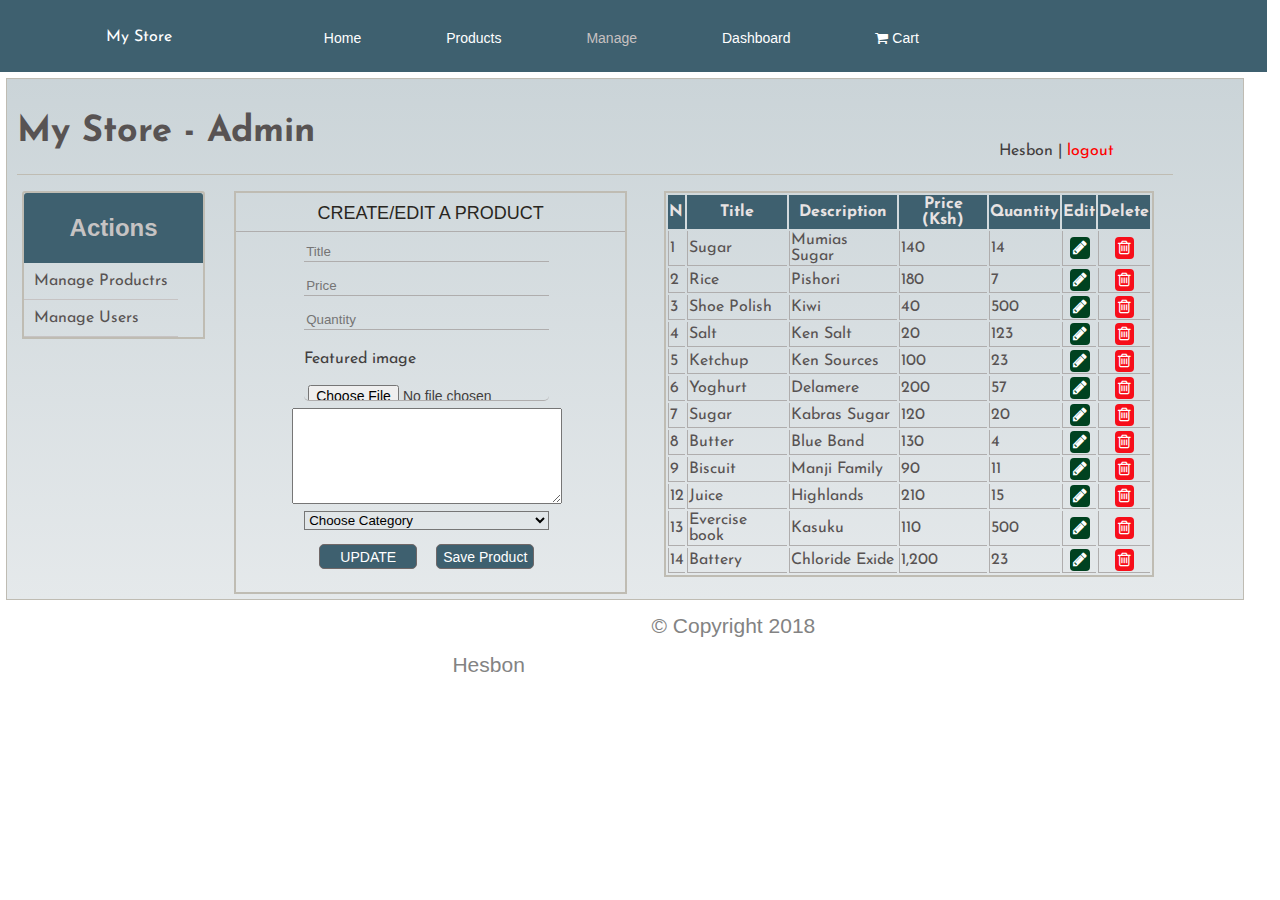
==== admin_products.html @ 4b36dd76 "Merge pull request #3 from Hesbon5600/ft-manage-products-UI-161122062" ====
<html>

<head>
    <meta charset="utf-8">
    <meta http-equiv="X-UA-Compatible" content="IE=edge">
    <title>My Store | Manage Products</title>
    <link rel="stylesheet" href="static/fonts/font-awesome.min.css">
    <link rel="stylesheet" type="text/css" href="static/style.css">
    <link rel="stylesheet" type="text/css" href="static/admin-style.css">
</head>

<body>
    <!--======================header============================ -->
    <header class="header">
        <div class="logo">
            <a href="index.html">My Store</a>
        </div>
        <nav class="nav-wrapper">
            <ul class="main-nav">
                <li><a href="index.html" title="home">Home</a></li>
                <li><a href="product.html" title="products">Products</a></li>
                <li class="current"><a href="manageproduct.html" title="products">Manage</a></li>
                <li><a href="dashboard.html" title="dashboard">Dashboard</a></li>
                <li><a href="#" title=""><i class="fa fa-shopping-cart"></i> Cart</a></li>
            </ul>
        </nav>
    </header> <!-- /header -->
    <div class="content max">
        <div class="admin-header">
            <div class="admin-logo">
                <a href="index.html">
                  <h1>My Store - Admin</h1>
              </a>
            </div>
            <div class="user-info">
                Hesbon |
                <a href="login.html" class="logout-btn">logout</a>
            </div>
        </div>
        <!-- Left menu -->
        <div class="menu">
            <div class="card">
                <div class="card-header">
                    <h2>Actions</h2>
                </div>
                <div class="card-content">
                    <a href="admin_products.html">Manage Productrs</a>
                    <a href="admin_users.html">Manage Users</a>
                </div>
            </div>
        </div>
        <!-- /Left menu -->
        <div class="action">
                <p>Create/Edit a Product</p>
                <form method="post" action="#" class="create-edit-product">
                    <div>
                        <input type="text" name="title" value="" placeholder="Title">
                    </div>
                    <div>
                        <input type="text" name="price" value="" placeholder="Price">
                    </div>
                    <div>
                        <input type="text" name="quantity" value="" placeholder="Quantity">
                    </div>
                    <div>
                        <label>Featured image</label>
						<input class="form-control" type="file" name="featured_image" >
								
                    </div>
                    <div>
                        <div>
                            <textarea name="body" id="body" cols="31" rows="6"></textarea>
                        </div>
                        <div>
                            <select name="topic_id">
                                <option value="" selected disabled>Choose Category</option>
                                <option value="">
                                    Food
                                </option>
                                <option value="">
                                    Furniture
                                </option>
                                <option value="">
                                    Electronics
                                </option>
                            </select>
                        </div>
                        <div>
                            <button type="submit" class="button button-primary" name="update_post">UPDATE</button>
                            <button type="submit" class="button button-primary" name="create_post">Save Product</button>
                        </div>
                </form>
            </div>
        
        
        
        </div>
        <!--display records from DB -->
        <div class="table-div">
            <table class="table">
                <thead>
                    <th>N</th>
                    <th>Title</th>
                    <th>Description</th>
                    <th>Price (Ksh)</th>
                    <th>Quantity</th>
                    <th>Edit</th>
                    <th>Delete</th>
                </thead>
                <tbody>
                    <tr>
                        <td>1</td>
                        <td>
                            Sugar
                        </td>
                        <td>Mumias Sugar</td>
                        <td>140</td>
                        <td>14</td>
                        <td class="btn">
                            <a class="fa fa-pencil edit"
                        href="#">
                      </a>
                        </td>
                        <td class="btn">
                            <a class="fa fa-trash-o delete"
                          href="#">
                      </a>
                        </td>
                    </tr>
                    <tr>
                        <td>2</td>
                        <td>
                            Rice
                        </td>
                        <td>Pishori</td>
                        <td>180</td>
                        <td>7</td>
                        <td class="btn">
                            <a class="fa fa-pencil edit"
                        href="#">
                      </a>
                        </td>
                        <td class="btn">
                            <a class="fa fa-trash-o delete"
                          href="#">
                      </a>
                        </td>
                    </tr>
                    <tr>
                        <td>3</td>
                        <td>
                            Shoe Polish
                        </td>
                        <td>Kiwi</td>
                        <td>40</td>
                        <td>500</td>
                        <td class="btn">
                            <a class="fa fa-pencil edit"
                        href="#">
                      </a>
                        </td>
                        <td class="btn">
                            <a class="fa fa-trash-o delete"
                          href="#">
                      </a>
                        </td>
                    </tr>
                    <tr>
                        <td>4</td>
                        <td>
                            Salt
                        </td>
                        <td>Ken Salt</td>
                        <td>20</td>
                        <td>123</td>
                        <td class="btn">
                            <a class="fa fa-pencil edit"
                        href="#">
                      </a>
                        </td>
                        <td class="btn">
                            <a class="fa fa-trash-o delete"
                          href="#">
                      </a>
                        </td>
                    </tr>
                    <tr>
                        <td>5</td>
                        <td>
                            Ketchup
                        </td>
                        <td>Ken Sources</td>
                        <td>100</td>
                        <td>23</td>
                        <td class="btn">
                            <a class="fa fa-pencil edit"
                        href="#">
                      </a>
                        </td>
                        <td class="btn">
                            <a class="fa fa-trash-o delete"
                          href="#">
                      </a>
                        </td>
                    </tr>
                    <tr>
                        <td>6</td>
                        <td>
                            Yoghurt
                        </td>
                        <td>Delamere</td>
                        <td>200</td>
                        <td>57</td>
                        <td class="btn">
                            <a class="fa fa-pencil edit"
                        href="#">
                      </a>
                        </td>
                        <td class="btn">
                            <a class="fa fa-trash-o delete"
                          href="#">
                      </a>
                        </td>
                    </tr>
                    <tr>
                        <td>7</td>
                        <td>
                            Sugar
                        </td>
                        <td>Kabras Sugar</td>
                        <td>120</td>
                        <td>20</td>
                        <td class="btn">
                            <a class="fa fa-pencil edit"
                        href="#">
                      </a>
                        </td>
                        <td class="btn">
                            <a class="fa fa-trash-o delete"
                          href="#">
                      </a>
                        </td>
                    </tr>
                    <tr>
                        <td>8</td>
                        <td>
                            Butter
                        </td>
                        <td>Blue Band</td>
                        <td>130</td>
                        <td>4</td>
                        <td class="btn">
                            <a class="fa fa-pencil edit"
                        href="#">
                      </a>
                        </td>
                        <td class="btn">
                            <a class="fa fa-trash-o delete"
                          href="#">
                      </a>
                        </td>
                    </tr>
                    <tr>
                        <td>9</td>
                        <td>
                            Biscuit
                        </td>
                        <td>Manji Family</td>
                        <td>90</td>
                        <td>11</td>
                        <td class="btn">
                            <a class="fa fa-pencil edit"
                        href="#">
                      </a>
                        </td>
                        <td class="btn">
                            <a class="fa fa-trash-o delete"
                          href="#">
                      </a>
                        </td>
                    </tr>
                    <tr>
                        <td>12</td>
                        <td>
                            Juice
                        </td>
                        <td>Highlands</td>
                        <td>210</td>
                        <td>15</td>
                        <td class="btn">
                            <a class="fa fa-pencil edit"
                        href="#">
                      </a>
                        </td>
                        <td class="btn">
                            <a class="fa fa-trash-o delete"
                          href="#">
                      </a>
                        </td>
                    </tr>
                    <tr>
                        <td>13</td>
                        <td>
                            Evercise book
                        </td>
                        <td>Kasuku</td>
                        <td>110</td>
                        <td>500</td>
                        <td class="btn">
                            <a class="fa fa-pencil edit"
                        href="#">
                      </a>
                        </td>
                        <td class="btn">
                            <a class="fa fa-trash-o delete"
                          href="#">
                      </a>
                        </td>
                    </tr>
                    <tr>
                        <td>14</td>
                        <td>
                            Battery
                        </td>
                        <td>Chloride Exide</td>
                        <td>1,200</td>
                        <td>23</td>
                        <td class="btn">
                            <a class="fa fa-pencil edit"
                        href="#">
                      </a>
                        </td>
                        <td class="btn">
                            <a class="fa fa-trash-o delete"
                          href="#">
                      </a>
                        </td>
                    </tr>
    
                </tbody>
            </table>
        </div>
    </div>
    <!-- Footer -->
	<div class="footer">
		<p>&copy; Copyright 2018 Hesbon</p>
	</div>
	<!-- /Footer -->
</body>
</html>
---- static/style.css ----
@import url('https://fonts.googleapis.com/css?family=Indie+Flower|Josefin+Sans|Mali');
/* ------------------------------------------------------------------- 
 * General Styles
 * ------------------------------------------------------------------- */

html {
  font-size: 10px;
}

@media only screen and (max-width: 1024px) {
  html {
    font-size: 9.375px;
  }
}

@media only screen and (max-width: 768px) {
  html {
    font-size: 10px;
  }
}

@media only screen and (max-width: 400px) {
  html {
    font-size: 9.375px;
  }
}

html,
body {
  height: 100%;
}

body {
  /*background: #141515;*/
  font-family: 'Josefin Sans', sans-serif;
  font-size: 1.6rem;
  line-height: 1.875;
  color: #423e3e;
  margin: 0;
  padding: 0;
  background:url('/images/beige-paper.png');
  /* background-size: 100%; */
  background-attachment: fixed;
}

h1, h2, h3, h4, h5, h6,{
  font-family: 'Indie Flower', cursive;
  color: #151515;
  font-style: normal;
  text-rendering: optimizeLegibility;
  margin-bottom: 2.4rem;
}

h3, h4 {
  margin-bottom: 1.5rem;
}
h5, h6,{
  margin-bottom: 1.2rem;
}
h1,{
  font-size: 3.1rem;
  line-height: 1.35;
  letter-spacing: -.1rem;
}

@media only screen and (max-width: 600px) {
  h1{
    font-size: 2.6rem;
    letter-spacing: -.07rem;
  }
}

h2{
  font-size: 2.4rem;
  line-height: 1.25;
}
h3 {
  font-size: 2rem;
  line-height: 1.5;
}
h4  {
  font-size: 1.7rem;
  line-height: 1.76;
}
h5{
  font-size: 1.4rem;
  line-height: 1.7;
  letter-spacing: .2rem;
}
h6 {
  font-size: 1.3rem;
  line-height: 1.85;
  letter-spacing: .2rem;
}


p {
  font-family: "muli-light", sans-serif;
  font-size: 2.1rem;
  line-height: 1.857;
  color: #838383;
  margin-bottom: 3.6rem;
}

@media only screen and (max-width: 768px) {
  p{
    font-size: 2rem;
  }
}

/* ------------------------------------------------------------------- 
 * Lists - (_document-setup.scss)  
 * ------------------------------------------------------------------- */

ol {
  list-style: decimal;
}

ul {
  list-style: disc;
}

li {
  display: list-item;
}

ol,
ul {
  margin-left: 1.7rem;
}

ul li {
  padding-left: .4rem;
}

ul ul,
ul ol,
ol ol,
ol ul {
  margin: .6rem 0 .6rem 1.7rem;
}



/* ------------------------------------------------------------------- 
 * links
 * ------------------------------------------------------------------- */

a,
a:visited {
  color: #585353;
  text-decoration: none;
  -webkit-transition: all 0.3s ease-in-out;
  transition: all 0.3s ease-in-out;
}

a:hover,
a:focus {
  color: #3E606F;
}

/* ===================================================================
 *  Buttons 
 *
 * ------------------------------------------------------------------- */

.button,
button,
input[type="submit"],
input[type="reset"],
input[type="file"],
input[type="button"] {
  display: inline-block;
  font-family: "montserrat-regular", sans-serif;
  font-size: 14px;
  height: 5%;
  width: 15%;
  padding: 4px;
  margin: 0px;
  text-decoration: none;
  cursor: pointer;
  text-align: center;
  white-space: nowrap;
  border-radius: .5rem;
  -webkit-transition: all 0.3s ease-in-out;
  transition: all 0.3s ease-in-out;
  background-color: #3E606F;
  border: .1px solid #afadad;
}

.button:hover,
button:hover,
input[type="submit"]:hover,
input[type="reset"]:hover,
input[type="button"]:hover,
.button:focus,
button:focus,
input[type="submit"]:focus,
input[type="reset"]:focus,
input[type="button"]:focus {
  background-color: #ffff;
  border-color: #b8b8b8;
  color: #3E606F;
  outline: 0;
}

.button.button-primary,
.button.button-primary a,
button.button-primary,
input[type="submit"].button-primary,
input[type="reset"].button-primary,
input[type="button"].button-primary {
  background-color: #3E606F;
  border-color: #706868;
  color: #FFFFFF;
}


.button.button-secondary,
button.button-secondary a,
input[type="submit"].button-secondary,
input[type="reset"].button-secondary,
input[type="button"].button-secondary {
  background-color: #ffffff;
  color: #3E606F;
  margin: 2%;
  text-decoration: none;
  padding: 10px 25px;
  border: none;
  width: 24%;
  border: 1px solid #3f3d3d;
}
.button.button-secondary:hover,
.button.button-secondary a:hover,
button.button-secondary:hover,
input[type="submit"].button-secondary:hover,
input[type="reset"].button-secondary:hover,
input[type="button"].button-secondary:hover {
  background-color: #3E606F;
  color: #ffffff;

}
.button.button-primary:hover,
.button.button-primary a,
button.button-primary:hover,
input[type="submit"].button-primary:hover,
input[type="reset"].button-primary:hover,
input[type="button"].button-primary:hover,
.button.button-primary:focus,
button.button-primary:focus,
input[type="submit"].button-primary:focus,
input[type="reset"].button-primary:focus,
input[type="button"].button-primary:focus {
  background: #585353;
  border-color: #585353;
}

/* ===================================================================
 *  header styles 
 *
 * ------------------------------------------------------------------- */

.header {
  width: 99%;
  height: 72px;
  background-color: #3E606F;
  transform: translateX(0%);
  z-index: 501;
  margin: 0;
  

  
}

/* ------------------------------------------------------------------- 
 * logo
 * ------------------------------------------------------------------- */

.logo {
  position: absolute;
  top: 30%;
  left: 8%;
  transform: translateX(5%);
  -webkit-transition: all 1s ease-in-out;
  transition: all 1s ease-in-out;
  z-index: 501;
}

.logo a {
  color: #ffffff;
  display: block;
  margin: 0;
  padding: 0;
  outline: 0;
  border: none;
  width: 97px;
  height: 22px;
  text-shadow: none;
  -webkit-transition: all 0.5s ease-in-out;
  transition: all 0.5s ease-in-out;
  text-decoration: none
}

/* ------------------------------------------------------------------- 
 * navigation
 * ------------------------------------------------------------------- */

.nav-wrapper {
  font-family: "montserrat-medium", sans-serif;
  font-size: 14px;
  position: absolute;
  top: 0;
  right: 0%;
  width: 80%;
}
.nav-wrapper .main-nav {
  display: inline-block;
  list-style: none;
  height: 72px;
  margin: 2px;
   margin-right: 5%;
    margin-left: 3%;
    width:80%;

}
.nav-wrapper .main-nav li {
  display: inline-block;
  padding-left: 0;
  margin-right: 10%;

}
.nav-wrapper .main-nav li a {
  display: block;
  line-height: 72px;
  text-decoration: none;
  color: #ffffff;
}
.nav-wrapper .main-nav li a:hover,
.nav-wrapper .main-nav li a:focus {
  color: #c7c1c1;
}
.nav-wrapper .main-nav li.current a {
  color: #c7c1c1;
}

@media only screen and (max-width: 900px) {
  .header{
    height: 140px;
  }
  .nav-wrapper {
    right: 1%;
    width: 80%;
  }
  .nav-wrapper .main-nav{
    margin-right: 4%;
    margin-left: 2%;
    width:80%;
  }
  .nav-wrapper .main-nav li{
    margin-right: 8%; 
  }
}

/*=========================================== 
 * Main Content Styles
 *===========================================*/
.content{
    padding: 3%;
    width: 95%;
    height: 500px;
    margin: .5%;
    border: 1px solid #BFBCB3;
    padding: 10px;
    background:linear-gradient(to bottom, rgba(82, 113, 126, .3), #e5e9eb);
    
    
}

.content div{
    display:inline-block;
    overflow: hidden;
    
}
.content .main-content{
    width: 80%;
    min-height: 300px;
    margin-bottom: 20px;
    padding: 1%;
    border-right: 1px solid #afadad;
    overflow: hidden;
}
.main-content.welcome{
  width: 60%;
  margin-right: 0;
}

/*=========================================== 
 * Sidebar Styles
 *===========================================*/
 .sidebar{
    position: absolute;
    width: 30%;
    margin:20px 40px 20px 20px;
    text-align: center;
    overflow: hidden;
 }
.sidebar.categories{
  width: 20%;
}
 .sidebar .widget{
    width: 90%;
    margin-bottom: 10px;
    overflow: hidden;
    border: 1px solid #afadad;
}
.sidebar .widget .widget-title {
    color: #292621;
    font-size: 18px;
}
.sidebar .widget a{
    color: #585353;
}
.sidebar .widget a:hover{
    color: #AB8E40;
}
.sidebar.signup-login{
  margin: 0;
  overflow: hidden;
}

.sidebar.signup-login h3{
    color: #292621;
    font-size: 18px;
}
.sidebar.signup-login form{
  width: 70%;
  margin: 2% 15%;
}
.sidebar.signup-login form div, .create-product-div form div{
    display:block;
    margin:25% 0;
    overflow: hidden;
    
}


.sidebar.categories .search input, .sidebar.signup-login form div input{
  margin: 0;
    width:100%;
    float: left;
    border:  none;
    border-bottom:  1px solid #afadad;
    height: 1%;
    background-color: inherit;
}
.sidebar.signup-login form div input:focus{
  outline:none;
}
.sidebar.signup-login form div button{
    text-transform: none;
    width: 35%;
}
.sidebar.categories{
    float:  left;
    margin:0;
    padding:0;
    width: 20%;
}
.sidebar.categories.top{
  width: 90%;
  margin: .5% 1.5%;
  position: relative;
  display: none;
}
.sidebar.categories div{
  display:  block;
}
.sidebar.categories .search{
  border-radius: 5px; 
  border: 1px solid #afadad;
}
.sidebar.categories h3{
  border-bottom: 1px solid #afadad;
  width: 80%;
  margin: 4% 8%
}
.sidebar.categories .search form{
  width: 80%;
  margin: 4% 7%;
}
.sidebar.categories .search input{
    width: 65%;
    float: left;
    padding: 1.9% 1.6% 1.9% 1.5%;
    background-color: #f3f0f0;
    margin: 0;
    border:  1px solid #afadad;
    border-radius: 5px;
    border-top-right-radius: 0;
    border-bottom-right-radius: 0;
    border-right: none;
    
}
.sidebar.categories .search button{
  width: 35%;
  margin: 0;
  border: none;
}
.sidebar.categories .product-categories{
    border:  1px solid #afadad;
    border-radius: 5px;
    margin: 6% 0;
    padding:.5% 0;
  
}
.sidebar.categories .product-categories ul{
  margin-left: 0;
  width: 70%;
}
.sidebar.categories .product-categories ul li{
  list-style: none;
  text-align: left;
  margin: 7% 0;
  border-bottom: 1px solid #afadad;
}
.sidebar.categories .product-categories ul li:hover{
    padding-left: 7%;
    background: #F9F9F9;
    transition: 0.1s;
    color:#AB8E40;
    cursor: pointer;
}

/* Footer */
.footer{
  height: 50px;
  width: 95%;
  margin: 0% 4%;
}
.footer p{
  margin: 0 33%;
}


@media only screen and (max-width: 572px) {
  
  .content{
    width: 90%;
    border: none;
    min-height: 600px;  
  }
  .content div{
    display:block;
  }
  .content .main-content{
    width: 85%;
    margin: 10px 10px;
    border: none;
    border-bottom: 1px solid #afadad;
  }
  .content .main-content .section-title{
    text-align: left;
  }
  .main-content.products{
    width: 95%;
  }
  .main-content.products .single-product{
    width: 30%;
    height: 20%;
  }
  .main-content.products .single-product div img{
    height:35%;
  }
  .main-content.products .single-product .product-footer span{
    margin: 3% 1% .5% 1%;
  }
  .sidebar{
    width: 95%;
  }
  .sidebar.categories{
    width: 30%;

  }
  .sidebar.categories.side{
    display: none;
  }
  .sidebar.categories.top{
    display: block;
    width: 93%;
  }
  .sidebar.categories.top div{
    margin: 0;
  }
  .sidebar.categories.top div h3{
    display: none;
  }
  .sidebar.categories.top div ul{
    padding: 0;
    width: 95%;
  }
  .sidebar.categories.top div ul li{
    display: inline-block;
    margin: 0% 3%;
    margin: 0;
    padding-right: 3px;
    border-right: 1px solid #afadad;
  }
  .sidebar.categories.top div ul li:hover{
    padding:0 1%;
    border-radius: 2px;
  }
  .sidebar.categories.top .search form  input{
    height: 5%;
  }
  .footer{
    height: 50px;
  }
  .footer p{
    font-size: 11px;
  }
}

@media only screen and (max-width: 768px) {

  .content.max{
    height: 1325px;
  }
  .content.home{
    height: 650px;
    margin-bottom: 2%;
  }
}

@media only screen and (max-width: 931px) {
  .content.home{
    margin-bottom: 2%;
  }
}
---- static/admin-style.css ----
/* * * * * * * * * *
* ADMIN-HEADER
* * * * * * * * * */

.admin-header {
    width: 95%;
    margin-bottom: 2px;
    border-bottom: 1px solid #BFBCB3;
}

.admin-header .admin-logo {
    width: 40%;
    float: left;
    margin-top: 0;
    margin-bottom: 0px;
    font-size: 18px;
    line-height: 1;
    font-weight: 300;
    color: #3E606F;
}

.admin-header .user-info {
    width: 15%;
    float: right;
    margin-top: 4%;
}

.admin-header .logout-btn {
    color: #FF0000;
    text-decoration: none;
}
.admin-header .logout-btn:hover {
    color: #6E0606;
}
.admin-header:after {
    content: "";
    display: block;
    clear: both;
}


.content .menu {
    width: 15%;
    float: left;
    margin: 0 5px;
}

/* * * * * * * * * *
* DASHBOARD
* * * * * * * * * */

.dashboard {
    width: 95%;
    margin: 5px auto 50px;
    border: 1px solid #BFBCB3;
    padding: 10px 0px 50px;

}

.dashboard:after {
    content: "";
    display: block;
    clear: both;
}

.dashboard h1 {
    text-align: center;
    margin: 25px;
    font-size: 40px;
    font-weight: 600;
}
.dashboard .stats{
    margin-top: 0;
    width: 100%;
}
.dashboard .stats a {
    display: inline-block;
    padding: 2%;
    margin:auto 1.7%;
    width: 20%;
    text-align: center;
    border-radius: 3px;
    border: 1px solid #8f877a;
    color: #E1E1E1;
    background-color: #3E606F;

}


.dashboard .stats a:hover {
    cursor: pointer;
    background-color:#E1E1E1;
    color:  #3E606F;
}

.dashboard .buttons {
    margin-left: 15px;
    width: 50%;
}

.dashboard .buttons button {
    display: inline-block;
}




/* Menu card */
.card {
    background-color: inherit;
    border: 2px solid #BFBCB3;
    border-radius: 3px 3px 0px 0px;
    margin-top: 8%;
}

.menu .card .card-header {
    width: 100%;
    margin: 0;
    text-align: center;
    border-radius: 3px 3px 0px 0px;
    background: #3E606F;
    color:#C6C3C3;
    font-family: "Roboto", Arial, sans-serif;
    font-weight: 400;
}
.menu .card .card-content a {
    display: block;
    box-sizing: border-box;
    padding: 2% 10px;
    border-bottom: 1px solid #C6C3C3;
    color: #585353;
}

.menu .card .card-content a:hover {
    padding-left: 20px;
    background: #F9F9F9;
    transition: 0.1s;
    color:#AB8E40;
}

/* Actions div (at the middle) */

.content .action {
    width: 32%;
    float: left;
    text-align: center;
    border: 2px solid #BFBCB3;
    margin: 1.2% 2%;
    
}

.content .create-product-div{
    width:30%;
}
.action p{
    text-transform: uppercase;
    color: #292621;
    font-size: 18px;
    margin: 1% 0%;
    border-bottom:  1px solid #afadad;
}
.action form {
    width: 90%;
    margin-left: 4%;

}
.action form div{
    display:block;
    overflow: hidden;
    margin: 0;

}

.action form div label{
    float: left;
    margin: 2% 5% 0 15%;
}
.action form div input{
    width: 70%;
    float: left;
    margin: 2% 5% 8% 15%;
    border:  none;
    border-bottom:  1px solid #afadad;
    height: 4%;
    background-color: inherit;
}

.action .create-edit-product div input {
    margin: 2% 5% 2% 15%;
}
.action form div select{
    width: 70%;
    float: left;
    margin: 2% 5% 2% 15%;
    background-color: inherit;
}
.action form div input:focus,
.action form div select:focus{
    outline: none;
}
.action form div button{
    display: inline-block;
    text-transform: none;
    margin: 2% 2%;
    width: 28%;
}
.action .page-title {
    margin: 25px;
}
.action.sort{
    width: 20%;
    border-radius: 5px;
    height: 5%;

}
.action.sort .title{
    margin: 2%;
    padding: 0;
    float: left;
    height: 100%;
    width: 30%;

}
.action.sort .title h6{
    margin: 0;
    text-align: left;
}
.action.sort form select{
    width: 85%;
    float: left;
    margin: 2% 1% 2% 15%;
    background-color: inherit;
}
/* Table div (Displaying records from DB) */

.content .table-div {
    float: left;
    width: 40%;
    border: 2px solid #BFBCB3;
    margin: 1.2% 1%;
}

.table-div table {
    width: 100%;
}
.table-div table thead{
 background: #3E606F;
}
.table-div table thead th{
color: #E8E3E3;
}

.table-div table tbody td{
    color: #585353;
    border-left:1px solid #afadad;
    border-bottom   :1px solid #afadad;
    max-width: 20%;
}
.table-div table tbody .btn{
    text-align: center;
}
.table-div a.fa {
    color: #ffffff;
    padding: 3px;
}

.table-div .edit {
    background: #004220;
    border-radius: 4px;
}

.table-div .delete {
    background: #F70E1A;
    border-radius: 4px;
}
.table-div.admin{
    width: 90%;
}
.table-div.admin .total{
    text-align: center;
}
@media only screen and (max-width: 772px) {
    .content.dashboard-content{
        min-height: 200px;
    }
    .admin-header .admin-logo,
    .admin-header .user-info {
        margin-top: 5%;
        margin-top: 10%;
    }
    .dashboard h1{
        font-size: 30px
    }
    .dashboard .stats a{
        width: 22%;
        height: 30%;
    }
    .dashboard .buttons{
        width: 80%;
    }
    .action form div button{
        margin: 2% 2%;
        width: 28%;
        height: 2%
    }
    .content .menu, .content .action , .action .form div, .content .table-div, .content .create-product-div{
        width: 95%;
        margin: 1%
    }
    

}
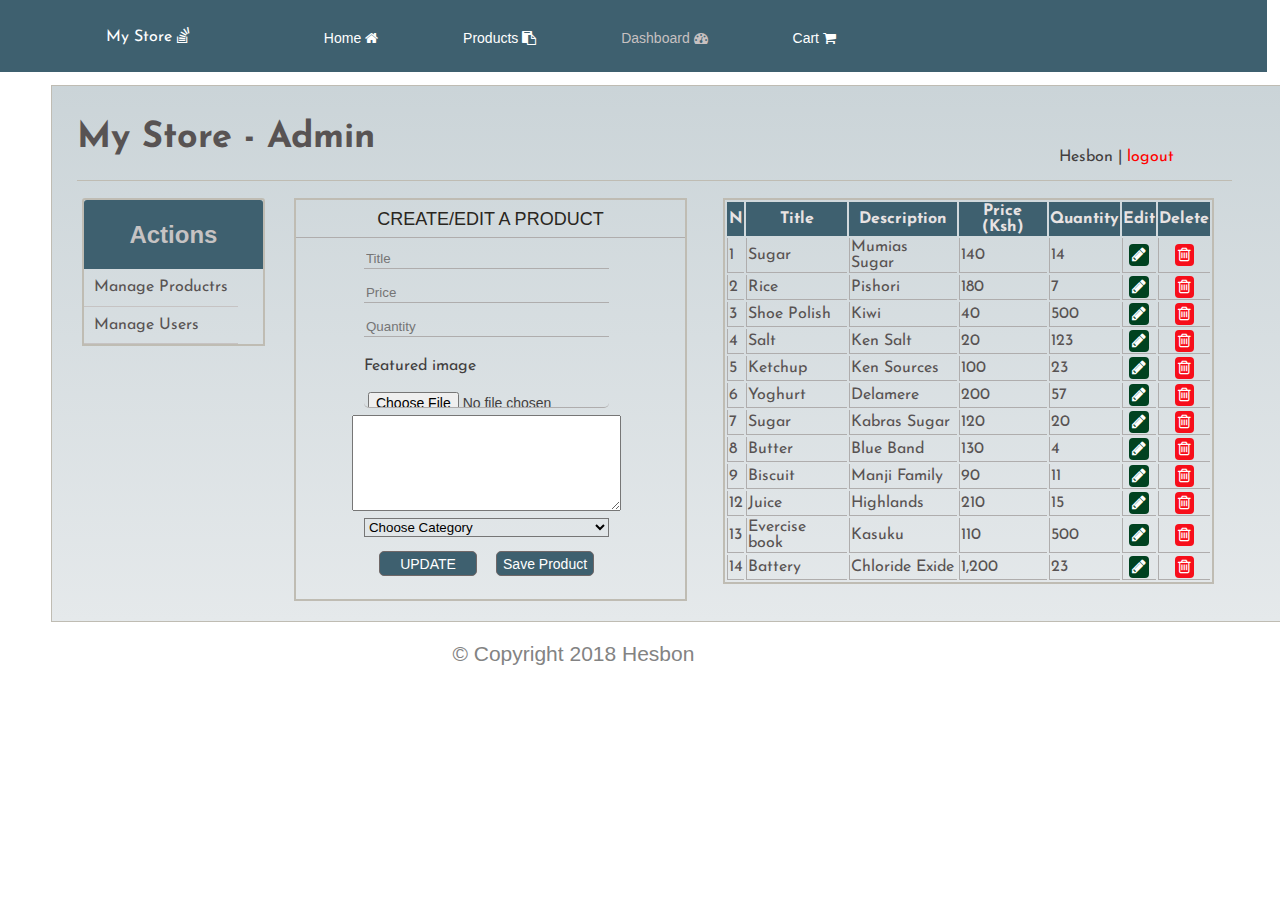
==== commit a59845f9: "Merge pull request #7 from Hesbon5600/ft-products-UI-161142765" ====
--- a/admin_products.html
+++ b/admin_products.html
@@ -4,7 +4,7 @@
     <meta charset="utf-8">
     <meta http-equiv="X-UA-Compatible" content="IE=edge">
     <title>My Store | Manage Products</title>
-    <link rel="stylesheet" href="static/fonts/font-awesome.min.css">
+    <link rel="stylesheet" type="text/css" href="static/fonts/font-awesome.min.css">
     <link rel="stylesheet" type="text/css" href="static/style.css">
     <link rel="stylesheet" type="text/css" href="static/admin-style.css">
 </head>
@@ -13,28 +13,27 @@
     <!--======================header============================ -->
     <header class="header">
         <div class="logo">
-            <a href="index.html">My Store</a>
+            <a href="dashboard.html">My Store <i class="fa fa-stack-overflow"></i></a>
         </div>
         <nav class="nav-wrapper">
             <ul class="main-nav">
-                <li><a href="index.html" title="home">Home</a></li>
-                <li><a href="product.html" title="products">Products</a></li>
-                <li class="current"><a href="manageproduct.html" title="products">Manage</a></li>
-                <li><a href="dashboard.html" title="dashboard">Dashboard</a></li>
-                <li><a href="#" title=""><i class="fa fa-shopping-cart"></i> Cart</a></li>
+                <li><a href="dashboard.html" title="home">Home <i class="fa fa-home"></i></a></li>
+                <li><a href="products.html" title="products">Products <i class="fa fa-clipboard"></i></a></li>
+                <li class="current"><a href="dashboard.html" title="dashboard">Dashboard <i class="fa fa-dashboard"></i></a></li>
+                <li><a href="#" title="">Cart <i class="fa fa-shopping-cart"></i></a></li>
             </ul>
         </nav>
     </header> <!-- /header -->
     <div class="content max">
         <div class="admin-header">
             <div class="admin-logo">
-                <a href="index.html">
+                <a href="dashboard.html">
                   <h1>My Store - Admin</h1>
               </a>
             </div>
             <div class="user-info">
                 Hesbon |
-                <a href="login.html" class="logout-btn">logout</a>
+                <a href="index.html" class="logout-btn">logout</a>
             </div>
         </div>
         <!-- Left menu -->
@@ -52,7 +51,7 @@
         <!-- /Left menu -->
         <div class="action">
                 <p>Create/Edit a Product</p>
-                <form method="post" action="#" class="create-edit-product">
+                <form class="create-edit-product">
                     <div>
                         <input type="text" name="title" value="" placeholder="Title">
                     </div>
--- a/static/style.css
+++ b/static/style.css
@@ -357,7 +357,7 @@
     width:80%;
   }
   .nav-wrapper .main-nav li{
-    margin-right: 8%; 
+    margin-right: 10%; 
   }
 }
 
@@ -365,17 +365,16 @@
  * Main Content Styles
  *===========================================*/
 .content{
-    padding: 3%;
+    padding: 3% 4%;
     width: 95%;
     height: 500px;
-    margin: .5%;
+    margin: 1% 4%;
     border: 1px solid #BFBCB3;
-    padding: 10px;
+    padding: 10px 0px 25px 25px;
     background:linear-gradient(to bottom, rgba(82, 113, 126, .3), #e5e9eb);
     
     
 }
-
 .content div{
     display:inline-block;
     overflow: hidden;
@@ -393,7 +392,145 @@
   width: 60%;
   margin-right: 0;
 }
-
+.main-content.products{
+  width: 70%;
+  padding: 0 !important; 
+}
+
+.main-content.products .single-product{
+  width: 20%;
+  height: 34%;
+  margin: 1%;
+  padding:0;
+  border-radius: 2px;
+  border: 1px solid #afadad;
+  display: inline-block;
+}
+.main-content.products .single-product div{
+  display: block;
+  padding-bottom: 1%;
+  color: #544531;
+}
+.main-content.products .single-product div img{
+  height: 49%;
+  width: 99%;
+  padding-left: .5%;
+}
+.content .main-content .section-title {
+    font-size: 24px;
+    font-family: 'Mali', cursive;
+    text-transform: uppercase;
+    text-align: center;
+    overflow: hidden;
+}
+.main-content.products .single-product div p{
+  font-size: 14px;
+  height: 30%;
+  margin-top: 2%;
+  margin-bottom: 0;
+  text-align: center;
+  color: #1a1811;
+}
+.main-content.products .single-product .product-footer{
+  background-color: #8f877a;
+  border-top: 1px solid #afadad;
+  font-size: 12px;
+  margin: 3% 4% 0 4px;
+}
+.main-content.products .single-product .product-footer span{
+  color: #FFFFFF;
+  margin: 2%;
+  padding: 6% 6%;
+  text-decoration: none;
+  width: 100%;
+  border: none;
+  
+}
+.main-content.products .single-product .product-footer .first{
+  border-right: 1px solid #3f3d3d;
+
+}
+.main-content.products .single-product .product-footer .last a{
+
+ color: rgb(226, 208, 151);
+}
+.main-content.products .single-product .product-footer .last a:hover{
+  color: rgb(125, 247, 155);
+}
+
+/*=========================================== 
+ * Modal Styles
+ *===========================================*/
+
+ #product-modal{
+  display: none;
+    position: fixed;
+    z-index: 1;
+    left: 0;
+    top: 0;
+    width: 100%; 
+    height: 100%; 
+    overflow: auto; 
+    background-color: rgb(0,0,0);
+    background-color: rgba(0,0,0,0.4);
+}
+.single-product#modal-product{
+  background-color: #3E606F;
+    margin: 15% auto; 
+    padding: 0 1% 2% 1%;
+    border: 1px solid #888;
+    width:20%;
+    height: 45%; 
+    position: fixed;
+    left: 34%;
+    border-radius: 5px;
+  }
+  .single-product#modal-product #M-top{
+    height:15%;
+    width: 99%;
+    padding: 1%;
+    margin: 0 0 2%;
+  }
+  .single-product#modal-product #M-top h6{
+    color: white;
+    padding: 0;
+    margin: 0;
+  }
+  .single-product#modal-product img{
+    width : 95%;
+    margin:0;
+    border-radius: 5px;
+    height: 40%;
+  }
+  .single-product#modal-product  p{
+    background-color: #5d92a8;
+    border-radius: 2px;
+    width: 93%;
+    text-align: left;
+    padding-left: 3%;
+
+  }
+  .single-product#modal-product #footer{
+    width: 95%;
+    margin: 0;
+    
+  }
+/* The Close Button */
+.close {
+    color: red;
+    font-size: 28px;
+    font-weight: bold;
+    width: 2%;
+    padding: 0 0 0 15%;
+    margin-left: 10%;
+}
+
+.close:hover,
+.close:focus {
+    color: black;
+    text-decoration: none;
+    cursor: pointer;
+}
 /*=========================================== 
  * Sidebar Styles
  *===========================================*/
@@ -541,12 +678,37 @@
   margin: 0 33%;
 }
 
+@media only screen and (max-width: 768px) {
+
+  .content.max{
+    height: 1325px;
+  }
+  .content.users{
+    height: 1100px;
+  }
+  .content.home{
+    height: 720px;
+    margin-left: 5%;
+    overflow: hidden;
+    padding: 0 0 0 1%;
+    width: 85%;
+  }
+  /* .content.home .main-content.welcome{
+    display: none
+  } */
+}
+
+@media only screen and (max-width: 931px) {
+  .content.home{
+    margin-bottom: 2%;
+  }
+}
 
 @media only screen and (max-width: 572px) {
-  
   .content{
-    width: 90%;
+    width: 98%;
     border: none;
+    margin: 0;
     min-height: 600px;  
   }
   .content div{
@@ -616,23 +778,7 @@
     height: 50px;
   }
   .footer p{
-    font-size: 11px;
-  }
-}
-
-@media only screen and (max-width: 768px) {
-
-  .content.max{
-    height: 1325px;
-  }
-  .content.home{
-    height: 650px;
-    margin-bottom: 2%;
-  }
-}
-
-@media only screen and (max-width: 931px) {
-  .content.home{
-    margin-bottom: 2%;
-  }
-}+    font-size: 14px;
+  }
+}
+
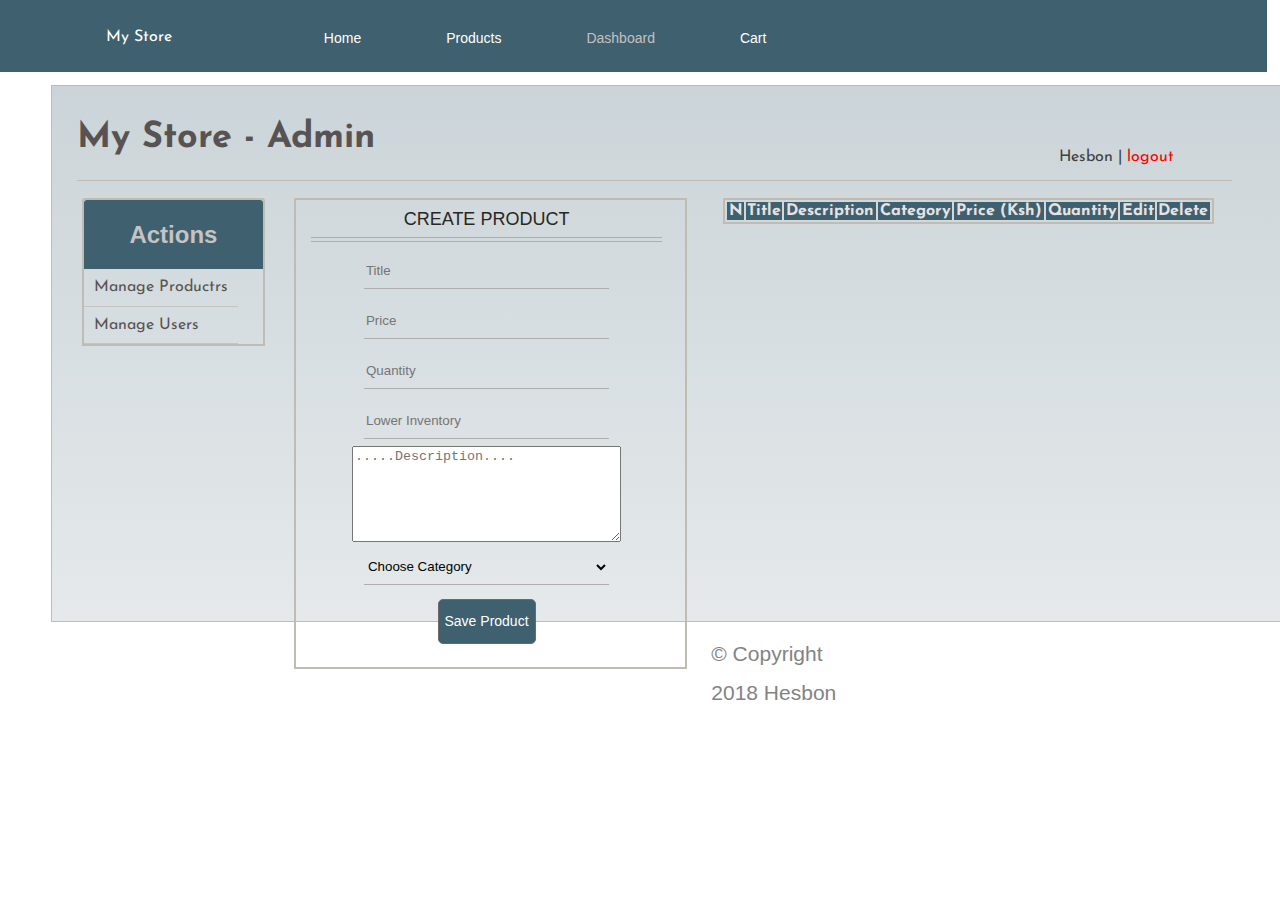
==== commit f612b4c7: "[Feature #161858453] Consume endpoint for user login" ====
--- a/admin_products.html
+++ b/admin_products.html
@@ -28,8 +28,8 @@
         <div class="admin-header">
             <div class="admin-logo">
                 <a href="dashboard.html">
-                  <h1>My Store - Admin</h1>
-              </a>
+                    <h1>My Store - Admin</h1>
+                </a>
             </div>
             <div class="user-info">
                 Hesbon |
@@ -50,300 +50,114 @@
         </div>
         <!-- /Left menu -->
         <div class="action">
-                <p>Create/Edit a Product</p>
-                <form class="create-edit-product">
-                    <div>
-                        <input type="text" name="title" value="" placeholder="Title">
-                    </div>
-                    <div>
-                        <input type="text" name="price" value="" placeholder="Price">
-                    </div>
-                    <div>
-                        <input type="text" name="quantity" value="" placeholder="Quantity">
-                    </div>
-                    <div>
-                        <label>Featured image</label>
-						<input class="form-control" type="file" name="featured_image" >
-								
-                    </div>
-                    <div>
-                        <div>
-                            <textarea name="body" id="body" cols="31" rows="6"></textarea>
-                        </div>
-                        <div>
-                            <select name="topic_id">
-                                <option value="" selected disabled>Choose Category</option>
-                                <option value="">
-                                    Food
-                                </option>
-                                <option value="">
-                                    Furniture
-                                </option>
-                                <option value="">
-                                    Electronics
-                                </option>
-                            </select>
-                        </div>
-                        <div>
-                            <button type="submit" class="button button-primary" name="update_post">UPDATE</button>
-                            <button type="submit" class="button button-primary" name="create_post">Save Product</button>
-                        </div>
-                </form>
-            </div>
-        
-        
-        
+            <form class="create-edit-product" id="create_product" method="post">
+                <p>Create Product</p>
+                <p id="Message" style="text-transform: none; color: red"></p>
+                <div>
+                    <input type="text" id="title" value="" placeholder="Title" required>
+                </div>
+                <div>
+                    <input type="text" id="price" value="" placeholder="Price" required>
+                </div>
+                <div>
+                    <input type="text" id="quantity" value="" placeholder="Quantity" required>
+                </div>
+                <div>
+                    <input type="text" id="lower_inventory" value="" placeholder="Lower Inventory" required>
+                </div>
+
+                <div>
+                    <textarea name="body" id="description" cols="31" rows="6" required placeholder=".....Description...."></textarea>
+                </div>
+                <div>
+                    <select id="category" required>
+                        <option selected disabled>Choose Category</option>
+                        <option >
+                            Fruits
+                        </option>
+                        <option >
+                            Food
+                        </option>
+                        <option >
+                            Furniture
+                        </option>
+                        <option >
+                            Electronics
+                        </option>
+                    </select>
+                </div>
+                <div>
+                    <button type="submit" class="button button-primary" name="create_post">Save Product</button>
+                </div>
+            </form>
+            <form class="create-edit-product" id="edit_product" method="POST">
+                <p>Update Product</p>
+                <p id="Message" style="text-transform: none; color: red"></p>
+                <div>
+                    <input type="text" id="title2" placeholder="Title" required>
+                </div>
+                <div>
+                    <input type="text" id="price2" value="" placeholder="Price" required>
+                </div>
+                <div>
+                    <input type="text" id="quantity2" value="" placeholder="Quantity" required>
+                </div>
+                <div>
+                    <input type="text" id="lower_inventory2" value="" placeholder="Lower Inventory" required>
+                </div>
+
+                <div>
+                    <textarea name="body" id="description2" cols="31" rows="6" required placeholder=".....Description...."></textarea>
+                </div>
+                <div>
+                    <select id="category2" required>
+                        <option selected disabled>Choose Category</option>
+                        <option>
+                            Fruits
+                        </option>
+                        <option >
+                            Food
+                        </option>
+                        <option>
+                            Furniture
+                        </option>
+                        <option>
+                            Electronics
+                        </option>
+                    </select>
+                </div>
+                <div>
+                    <button type="submit" class="button button-primary">Update Product</button>
+                </div>
+            </form>
+
         </div>
-        <!--display records from DB -->
-        <div class="table-div">
-            <table class="table">
-                <thead>
-                    <th>N</th>
-                    <th>Title</th>
-                    <th>Description</th>
-                    <th>Price (Ksh)</th>
-                    <th>Quantity</th>
-                    <th>Edit</th>
-                    <th>Delete</th>
-                </thead>
-                <tbody>
-                    <tr>
-                        <td>1</td>
-                        <td>
-                            Sugar
-                        </td>
-                        <td>Mumias Sugar</td>
-                        <td>140</td>
-                        <td>14</td>
-                        <td class="btn">
-                            <a class="fa fa-pencil edit"
-                        href="#">
-                      </a>
-                        </td>
-                        <td class="btn">
-                            <a class="fa fa-trash-o delete"
-                          href="#">
-                      </a>
-                        </td>
-                    </tr>
-                    <tr>
-                        <td>2</td>
-                        <td>
-                            Rice
-                        </td>
-                        <td>Pishori</td>
-                        <td>180</td>
-                        <td>7</td>
-                        <td class="btn">
-                            <a class="fa fa-pencil edit"
-                        href="#">
-                      </a>
-                        </td>
-                        <td class="btn">
-                            <a class="fa fa-trash-o delete"
-                          href="#">
-                      </a>
-                        </td>
-                    </tr>
-                    <tr>
-                        <td>3</td>
-                        <td>
-                            Shoe Polish
-                        </td>
-                        <td>Kiwi</td>
-                        <td>40</td>
-                        <td>500</td>
-                        <td class="btn">
-                            <a class="fa fa-pencil edit"
-                        href="#">
-                      </a>
-                        </td>
-                        <td class="btn">
-                            <a class="fa fa-trash-o delete"
-                          href="#">
-                      </a>
-                        </td>
-                    </tr>
-                    <tr>
-                        <td>4</td>
-                        <td>
-                            Salt
-                        </td>
-                        <td>Ken Salt</td>
-                        <td>20</td>
-                        <td>123</td>
-                        <td class="btn">
-                            <a class="fa fa-pencil edit"
-                        href="#">
-                      </a>
-                        </td>
-                        <td class="btn">
-                            <a class="fa fa-trash-o delete"
-                          href="#">
-                      </a>
-                        </td>
-                    </tr>
-                    <tr>
-                        <td>5</td>
-                        <td>
-                            Ketchup
-                        </td>
-                        <td>Ken Sources</td>
-                        <td>100</td>
-                        <td>23</td>
-                        <td class="btn">
-                            <a class="fa fa-pencil edit"
-                        href="#">
-                      </a>
-                        </td>
-                        <td class="btn">
-                            <a class="fa fa-trash-o delete"
-                          href="#">
-                      </a>
-                        </td>
-                    </tr>
-                    <tr>
-                        <td>6</td>
-                        <td>
-                            Yoghurt
-                        </td>
-                        <td>Delamere</td>
-                        <td>200</td>
-                        <td>57</td>
-                        <td class="btn">
-                            <a class="fa fa-pencil edit"
-                        href="#">
-                      </a>
-                        </td>
-                        <td class="btn">
-                            <a class="fa fa-trash-o delete"
-                          href="#">
-                      </a>
-                        </td>
-                    </tr>
-                    <tr>
-                        <td>7</td>
-                        <td>
-                            Sugar
-                        </td>
-                        <td>Kabras Sugar</td>
-                        <td>120</td>
-                        <td>20</td>
-                        <td class="btn">
-                            <a class="fa fa-pencil edit"
-                        href="#">
-                      </a>
-                        </td>
-                        <td class="btn">
-                            <a class="fa fa-trash-o delete"
-                          href="#">
-                      </a>
-                        </td>
-                    </tr>
-                    <tr>
-                        <td>8</td>
-                        <td>
-                            Butter
-                        </td>
-                        <td>Blue Band</td>
-                        <td>130</td>
-                        <td>4</td>
-                        <td class="btn">
-                            <a class="fa fa-pencil edit"
-                        href="#">
-                      </a>
-                        </td>
-                        <td class="btn">
-                            <a class="fa fa-trash-o delete"
-                          href="#">
-                      </a>
-                        </td>
-                    </tr>
-                    <tr>
-                        <td>9</td>
-                        <td>
-                            Biscuit
-                        </td>
-                        <td>Manji Family</td>
-                        <td>90</td>
-                        <td>11</td>
-                        <td class="btn">
-                            <a class="fa fa-pencil edit"
-                        href="#">
-                      </a>
-                        </td>
-                        <td class="btn">
-                            <a class="fa fa-trash-o delete"
-                          href="#">
-                      </a>
-                        </td>
-                    </tr>
-                    <tr>
-                        <td>12</td>
-                        <td>
-                            Juice
-                        </td>
-                        <td>Highlands</td>
-                        <td>210</td>
-                        <td>15</td>
-                        <td class="btn">
-                            <a class="fa fa-pencil edit"
-                        href="#">
-                      </a>
-                        </td>
-                        <td class="btn">
-                            <a class="fa fa-trash-o delete"
-                          href="#">
-                      </a>
-                        </td>
-                    </tr>
-                    <tr>
-                        <td>13</td>
-                        <td>
-                            Evercise book
-                        </td>
-                        <td>Kasuku</td>
-                        <td>110</td>
-                        <td>500</td>
-                        <td class="btn">
-                            <a class="fa fa-pencil edit"
-                        href="#">
-                      </a>
-                        </td>
-                        <td class="btn">
-                            <a class="fa fa-trash-o delete"
-                          href="#">
-                      </a>
-                        </td>
-                    </tr>
-                    <tr>
-                        <td>14</td>
-                        <td>
-                            Battery
-                        </td>
-                        <td>Chloride Exide</td>
-                        <td>1,200</td>
-                        <td>23</td>
-                        <td class="btn">
-                            <a class="fa fa-pencil edit"
-                        href="#">
-                      </a>
-                        </td>
-                        <td class="btn">
-                            <a class="fa fa-trash-o delete"
-                          href="#">
-                      </a>
-                        </td>
-                    </tr>
-    
-                </tbody>
-            </table>
-        </div>
+
+    <!--display records from DB -->
+    <div class="table-div">
+        <table class="table">
+            <thead>
+                <th>N</th>
+                <th>Title</th>
+                <th>Description</th>
+                <th>Category</th>
+                <th>Price (Ksh)</th>
+                <th>Quantity</th>
+                <th>Edit</th>
+                <th>Delete</th>
+            </thead>
+            <tbody id="all_products">
+                
+            </tbody>
+        </table>
+    </div>
     </div>
     <!-- Footer -->
-	<div class="footer">
-		<p>&copy; Copyright 2018 Hesbon</p>
-	</div>
-	<!-- /Footer -->
+    <div class="footer">
+        <p>&copy; Copyright 2018 Hesbon</p>
+    </div>
+    <!-- /Footer -->
+    <script src="static/js/createEditProduct.js"></script>
 </body>
+
 </html>--- a/static/style.css
+++ b/static/style.css
@@ -31,7 +31,6 @@
 }
 
 body {
-  /*background: #141515;*/
   font-family: 'Josefin Sans', sans-serif;
   font-size: 1.6rem;
   line-height: 1.875;
@@ -367,7 +366,7 @@
 .content{
     padding: 3% 4%;
     width: 95%;
-    height: 500px;
+    min-height: 500px;
     margin: 1% 4%;
     border: 1px solid #BFBCB3;
     padding: 10px 0px 25px 25px;
@@ -437,10 +436,15 @@
   font-size: 12px;
   margin: 3% 4% 0 4px;
 }
+.main-content.products .single-product .product-footer a{
+  color: #F9F9F9;
+  padding-left: 6%;
+  margin-right: 0; 
+}
 .main-content.products .single-product .product-footer span{
   color: #FFFFFF;
   margin: 2%;
-  padding: 6% 6%;
+  padding: 6% 1%;
   text-decoration: none;
   width: 100%;
   border: none;
@@ -462,8 +466,8 @@
  * Modal Styles
  *===========================================*/
 
- #product-modal{
-  display: none;
+ #product-modal, #cart-modal.cart{
+    display: none;
     position: fixed;
     z-index: 1;
     left: 0;
@@ -474,7 +478,8 @@
     background-color: rgb(0,0,0);
     background-color: rgba(0,0,0,0.4);
 }
-.single-product#modal-product{
+
+.single-product#modal-product, .cart-product#cart-products{
   background-color: #3E606F;
     margin: 15% auto; 
     padding: 0 1% 2% 1%;
@@ -485,24 +490,26 @@
     left: 34%;
     border-radius: 5px;
   }
+
   .single-product#modal-product #M-top{
     height:15%;
     width: 99%;
     padding: 1%;
     margin: 0 0 2%;
   }
-  .single-product#modal-product #M-top h6{
+  #modal-product #M-top h6{
     color: white;
     padding: 0;
     margin: 0;
   }
-  .single-product#modal-product img{
+  #modal-product img{
     width : 95%;
     margin:0;
     border-radius: 5px;
-    height: 40%;
-  }
-  .single-product#modal-product  p{
+    height: 10%;
+    display: none;
+  }
+  #modal-product  p ul li{
     background-color: #5d92a8;
     border-radius: 2px;
     width: 93%;
@@ -510,19 +517,41 @@
     padding-left: 3%;
 
   }
-  .single-product#modal-product #footer{
-    width: 95%;
-    margin: 0;
-    
-  }
+  #modal-product  .prod:hover{
+    cursor: default;
+  }
+ #modal-product #footer{
+   width: 100%;
+   margin: 0 2%;
+   text-align: center;
+   color: #d0d7db;
+   
+  }
+  #modal-product #footer a{
+    padding: 2%;
+    color: #ffffff;
+
+  }
+  #modal-product #footer a:first-child{
+    border-right: 1px solid rgb(219, 215, 204);
+    cursor: default;
+  }
+  #modal-product #footer a:last-child{
+  border-radius: 3px;
+  background-color: cadetblue;
+  }
+  #modal-product #footer a:last-child:hover{
+    color: aquamarine;
+    }
 /* The Close Button */
 .close {
     color: red;
+    float: right;
     font-size: 28px;
     font-weight: bold;
     width: 2%;
     padding: 0 0 0 15%;
-    margin-left: 10%;
+    margin-right: 10%;
 }
 
 .close:hover,
@@ -530,6 +559,61 @@
     color: black;
     text-decoration: none;
     cursor: pointer;
+}
+.cart-product#cart-products{
+  top: 0;
+}
+.cart-product#cart-products div{
+  width: 95%;
+  height: 90%;
+  margin: 8% 0;
+}
+.cart-product#cart-products #M-top{
+  height: 20%;
+  margin: 1% 1%;
+}
+.cart-product#cart-products #M-top h6{
+  margin: 0;
+  color: #ffff;
+  text-align: right;
+}
+.cart-product#cart-products #M-top h6 i{
+  float: right;
+  margin-right:1%;
+  width: 10%;
+  padding-left: 30%;
+}
+
+.cart-product#cart-products .cart-content{
+  height: 80%;
+  border-radius: 5%;
+  margin-top: 0;
+}
+.cart-product#cart-products table{
+  width: 95%;
+  border-radius: 2%;
+  margin-left: 2.5%;
+  height: 95%;
+  color: #F9F9F9;
+  text-align: center;
+}
+.cart-product#cart-products table thead tr th{
+  background-color: #F9F9F9;
+  color: #3E606F;
+}
+.cart-product#cart-products table tbody tr td{
+  border-bottom: 1px solid rgb(255, 255, 255);
+
+}
+.cart-product#cart-products table tbody tr td:first-child{
+  border-left: none;
+}
+.cart-product#cart-products table tbody tr td a{
+  color: red;
+  padding-left: 40%;
+}
+.cart-product#cart-products table tbody tr td a:hover{
+  color: #1a1811;
 }
 /*=========================================== 
  * Sidebar Styles
--- a/static/admin-style.css
+++ b/static/admin-style.css
@@ -175,7 +175,7 @@
     float: left;
     margin: 2% 5% 0 15%;
 }
-.action form div input{
+.action form div input, .action form div select{
     width: 70%;
     float: left;
     margin: 2% 5% 8% 15%;
@@ -188,6 +188,9 @@
 .action .create-edit-product div input {
     margin: 2% 5% 2% 15%;
 }
+.action .create-edit-product#edit_product{
+    display: none;
+}
 .action form div select{
     width: 70%;
     float: left;
@@ -197,6 +200,9 @@
 .action form div input:focus,
 .action form div select:focus{
     outline: none;
+}
+.action form .create-update-button button:first-child{
+    display: none;
 }
 .action form div button{
     display: inline-block;
@@ -208,28 +214,41 @@
     margin: 25px;
 }
 .action.sort{
-    width: 20%;
+    width: 40%;
     border-radius: 5px;
-    height: 5%;
+    height: 2%;
+    padding: 0;
+
+}
+.action.sort div{
+    width: 45%;
+    margin: 4% 2% 1% 1%;
 
 }
 .action.sort .title{
-    margin: 2%;
     padding: 0;
     float: left;
     height: 100%;
-    width: 30%;
-
+    width: 35%;
+    
 }
 .action.sort .title h6{
     margin: 0;
     text-align: left;
 }
+
+.action.sort form div{
+    width: 45%;
+    display: inline-block;
+}
 .action.sort form select{
-    width: 85%;
-    float: left;
-    margin: 2% 1% 2% 15%;
+    width: 100%;
+    float: left;
     background-color: inherit;
+}
+.action.sort form div button{
+    width: 100%;
+    margin-left: 5%;
 }
 /* Table div (Displaying records from DB) */
 
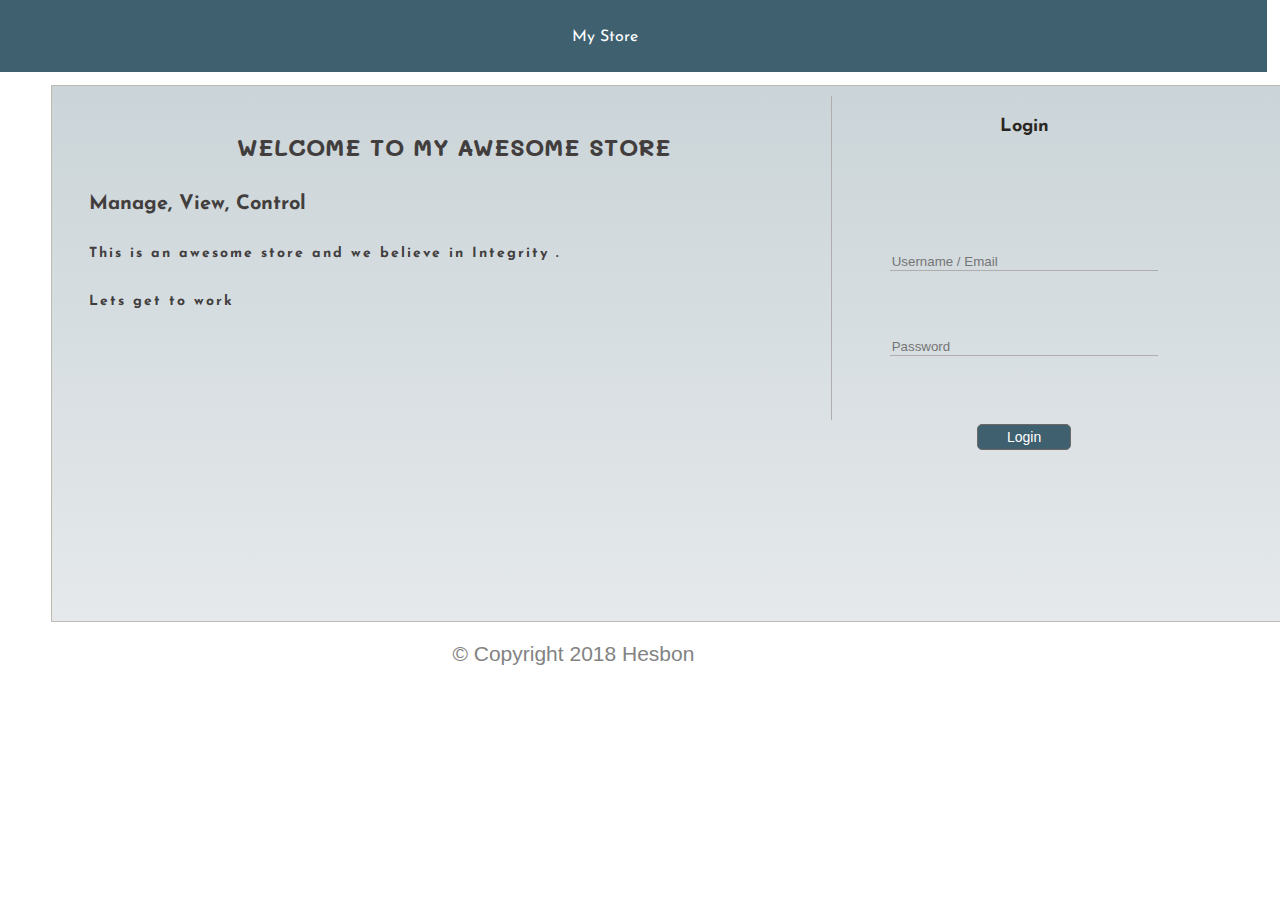
==== commit 3b1d6062: "[Feature #161866008] Consume view single sale endpoint" ====
--- a/admin_products.html
+++ b/admin_products.html
@@ -4,6 +4,7 @@
     <meta charset="utf-8">
     <meta http-equiv="X-UA-Compatible" content="IE=edge">
     <title>My Store | Manage Products</title>
+    <script src="static/js/redirect.js"></script>
     <link rel="stylesheet" type="text/css" href="static/fonts/font-awesome.min.css">
     <link rel="stylesheet" type="text/css" href="static/style.css">
     <link rel="stylesheet" type="text/css" href="static/admin-style.css">
@@ -16,11 +17,7 @@
             <a href="dashboard.html">My Store <i class="fa fa-stack-overflow"></i></a>
         </div>
         <nav class="nav-wrapper">
-            <ul class="main-nav">
-                <li><a href="dashboard.html" title="home">Home <i class="fa fa-home"></i></a></li>
-                <li><a href="products.html" title="products">Products <i class="fa fa-clipboard"></i></a></li>
-                <li class="current"><a href="dashboard.html" title="dashboard">Dashboard <i class="fa fa-dashboard"></i></a></li>
-                <li><a href="#" title="">Cart <i class="fa fa-shopping-cart"></i></a></li>
+            <ul class="main-nav" id="navigation">
             </ul>
         </nav>
     </header> <!-- /header -->
@@ -31,9 +28,8 @@
                     <h1>My Store - Admin</h1>
                 </a>
             </div>
-            <div class="user-info">
-                Hesbon |
-                <a href="index.html" class="logout-btn">logout</a>
+            <div class="user-info" id="user-info">
+                
             </div>
         </div>
         <!-- Left menu -->
@@ -157,7 +153,10 @@
         <p>&copy; Copyright 2018 Hesbon</p>
     </div>
     <!-- /Footer -->
+    <script src="static/js/onlyadmin.js"></script>
+    <script src="static/js/navigation.js"></script>
     <script src="static/js/createEditProduct.js"></script>
+    <script src="static/js/logout.js"></script>
 </body>
 
 </html>--- a/static/admin-style.css
+++ b/static/admin-style.css
@@ -220,33 +220,14 @@
     padding: 0;
 
 }
-.action.sort div{
-    width: 45%;
-    margin: 4% 2% 1% 1%;
-
-}
-.action.sort .title{
-    padding: 0;
-    float: left;
-    height: 100%;
-    width: 35%;
-    
-}
-.action.sort .title h6{
-    margin: 0;
-    text-align: left;
-}
-
-.action.sort form div{
-    width: 45%;
-    display: inline-block;
-}
-.action.sort form select{
-    width: 100%;
-    float: left;
-    background-color: inherit;
-}
-.action.sort form div button{
+.action.sort #search{
+    width: 100%;
+    height: 10%;
+    margin: 1% 2% 1% 1%;
+
+}
+
+.action.sort #search div form input{
     width: 100%;
     margin-left: 5%;
 }
@@ -299,6 +280,7 @@
     text-align: center;
 }
 @media only screen and (max-width: 772px) {
+    
     .content.dashboard-content{
         min-height: 200px;
     }
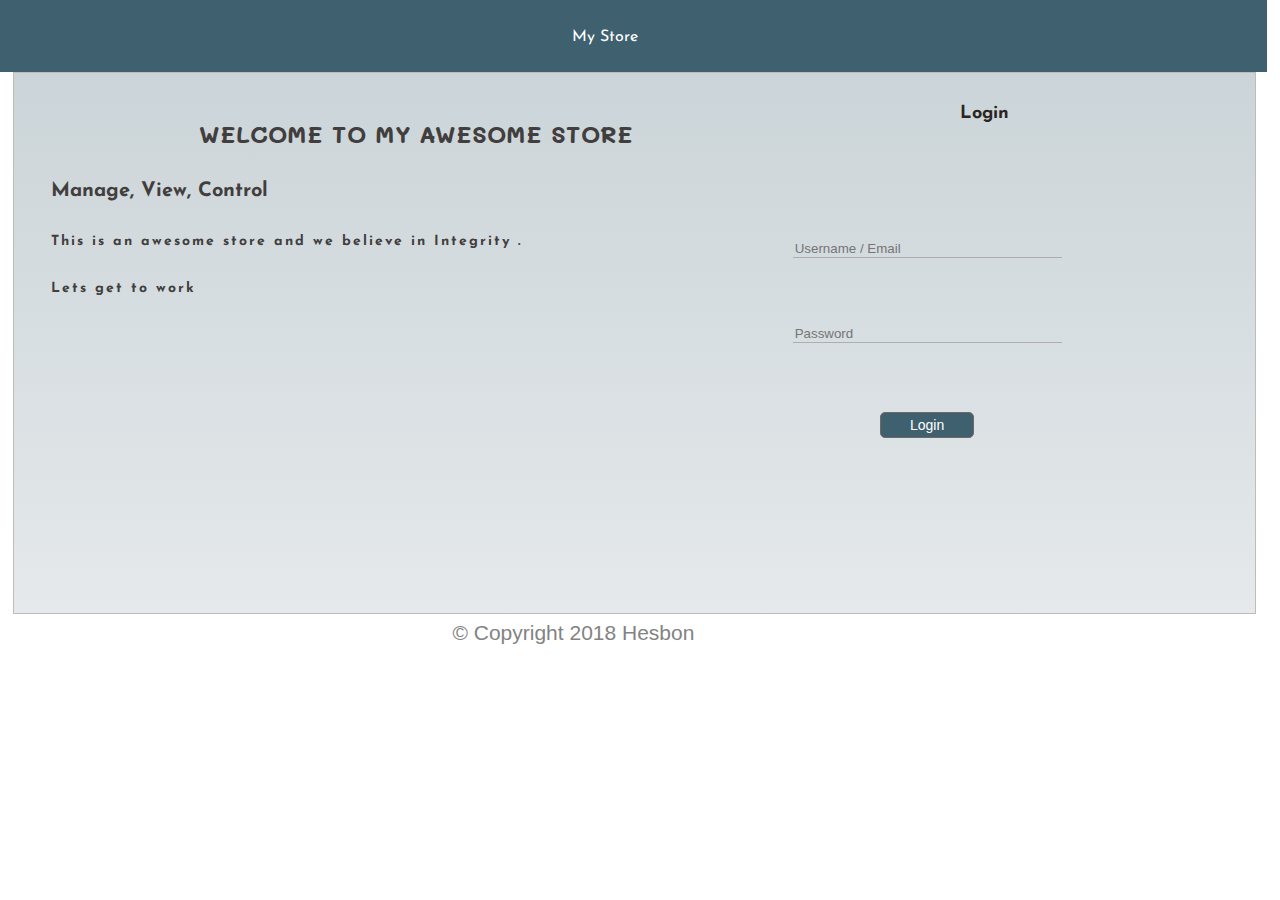
==== commit e9a01c37: "[Bug] Fix search and create product" ====
--- a/admin_products.html
+++ b/admin_products.html
@@ -11,7 +11,7 @@
 </head>
 
 <body>
-    <!--======================header============================ -->
+    <!--=================================header========================================== -->
     <header class="header">
         <div class="logo">
             <a href="dashboard.html">My Store <i class="fa fa-stack-overflow"></i></a>
@@ -90,6 +90,7 @@
                 <p>Update Product</p>
                 <p id="Message" style="text-transform: none; color: red"></p>
                 <div>
+                    <label for="title2">Title</label>
                     <input type="text" id="title2" placeholder="Title" required>
                 </div>
                 <div>
--- a/static/style.css
+++ b/static/style.css
@@ -1,4 +1,4 @@
-@import url('https://fonts.googleapis.com/css?family=Indie+Flower|Josefin+Sans|Mali');
+@import url("https://fonts.googleapis.com/css?family=Indie+Flower|Josefin+Sans|Mali");
 /* ------------------------------------------------------------------- 
  * General Styles
  * ------------------------------------------------------------------- */
@@ -25,25 +25,19 @@
   }
 }
 
-html,
 body {
-  height: 100%;
-}
-
-body {
-  font-family: 'Josefin Sans', sans-serif;
+  font-family: "Josefin Sans", sans-serif;
   font-size: 1.6rem;
   line-height: 1.875;
   color: #423e3e;
   margin: 0;
   padding: 0;
-  background:url('/images/beige-paper.png');
-  /* background-size: 100%; */
+  background:url("/images/beige-paper.png");
   background-attachment: fixed;
 }
 
 h1, h2, h3, h4, h5, h6,{
-  font-family: 'Indie Flower', cursive;
+  font-family: "Indie Flower", cursive;
   color: #151515;
   font-style: normal;
   text-rendering: optimizeLegibility;
@@ -158,7 +152,7 @@
   color: #3E606F;
 }
 
-/* ===================================================================
+/* ====================================================================================================
  *  Buttons 
  *
  * ------------------------------------------------------------------- */
@@ -254,7 +248,7 @@
   border-color: #585353;
 }
 
-/* ===================================================================
+/* ====================================================================================================
  *  header styles 
  *
  * ------------------------------------------------------------------- */
@@ -360,14 +354,14 @@
   }
 }
 
-/*=========================================== 
+/*================================================================ 
  * Main Content Styles
- *===========================================*/
+ *================================================================*/
 .content{
-    padding: 3% 4%;
+    padding: 3%;
     width: 95%;
-    min-height: 500px;
-    margin: 1% 4%;
+    height: 100%;
+    margin: 0 1%;
     border: 1px solid #BFBCB3;
     padding: 10px 0px 25px 25px;
     background:linear-gradient(to bottom, rgba(82, 113, 126, .3), #e5e9eb);
@@ -384,22 +378,22 @@
     min-height: 300px;
     margin-bottom: 20px;
     padding: 1%;
-    border-right: 1px solid #afadad;
     overflow: hidden;
 }
 .main-content.welcome{
   width: 60%;
+  min-height: 450px;
   margin-right: 0;
 }
 .main-content.products{
-  width: 70%;
-  padding: 0 !important; 
+  width: 90%;
+  padding: 0 2.2% !important; 
 }
 
 .main-content.products .single-product{
-  width: 20%;
+  width: 13.5%;
   height: 34%;
-  margin: 1%;
+  margin: 1.2%;
   padding:0;
   border-radius: 2px;
   border: 1px solid #afadad;
@@ -417,12 +411,15 @@
 }
 .content .main-content .section-title {
     font-size: 24px;
-    font-family: 'Mali', cursive;
+    font-family: "Mali", cursive;
     text-transform: uppercase;
     text-align: center;
     overflow: hidden;
 }
-.main-content.products .single-product div p{
+.main-content.products .single-product form{
+  padding-left:30%;
+}
+.main-content.products .single-product form #description{
   font-size: 14px;
   height: 30%;
   margin-top: 2%;
@@ -462,34 +459,34 @@
   color: rgb(125, 247, 155);
 }
 
-/*=========================================== 
+/*================================================================ 
  * Modal Styles
- *===========================================*/
+ *================================================================*/
 
  #product-modal, #cart-modal.cart{
-    display: none;
-    position: fixed;
-    z-index: 1;
-    left: 0;
-    top: 0;
-    width: 100%; 
-    height: 100%; 
-    overflow: auto; 
-    background-color: rgb(0,0,0);
-    background-color: rgba(0,0,0,0.4);
+  display: none;
+  position: fixed;
+  z-index: 1;
+  left: 0;
+  top: 0;
+  width: 100%; 
+  height: 100%; 
+  overflow: auto; 
+  background-color: rgb(0,0,0);
+  background-color: rgba(0,0,0,0.4);
 }
 
 .single-product#modal-product, .cart-product#cart-products{
-  background-color: #3E606F;
-    margin: 15% auto; 
-    padding: 0 1% 2% 1%;
-    border: 1px solid #888;
-    width:20%;
-    height: 45%; 
-    position: fixed;
-    left: 34%;
-    border-radius: 5px;
-  }
+background-color: #3E606F;
+  margin: 15% auto; 
+  padding: 0 1% 2% 1%;
+  border: 1px solid #888;
+  width:20%;
+  position: fixed;
+  left: 34%;
+  border-radius: 5px;
+}
+
 
   .single-product#modal-product #M-top{
     height:15%;
@@ -584,7 +581,7 @@
   padding-left: 30%;
 }
 
-.cart-product#cart-products .cart-content{
+.cart-product#cart-products{
   height: 80%;
   border-radius: 5%;
   margin-top: 0;
@@ -615,9 +612,9 @@
 .cart-product#cart-products table tbody tr td a:hover{
   color: #1a1811;
 }
-/*=========================================== 
+/*================================================================ 
  * Sidebar Styles
- *===========================================*/
+ *================================================================*/
  .sidebar{
     position: absolute;
     width: 30%;
@@ -655,7 +652,7 @@
 }
 .sidebar.signup-login form{
   width: 70%;
-  margin: 2% 15%;
+  /* margin: 2% 15%; */
 }
 .sidebar.signup-login form div, .create-product-div form div{
     display:block;
@@ -671,7 +668,7 @@
     float: left;
     border:  none;
     border-bottom:  1px solid #afadad;
-    height: 1%;
+    height: .1%;
     background-color: inherit;
 }
 .sidebar.signup-login form div input:focus{
@@ -688,69 +685,38 @@
     width: 20%;
 }
 .sidebar.categories.top{
-  width: 90%;
+  width: 30%;
+  height: .2%;
   margin: .5% 1.5%;
   position: relative;
-  display: none;
 }
 .sidebar.categories div{
   display:  block;
 }
 .sidebar.categories .search{
-  border-radius: 5px; 
+  border-radius: 5px;
+  margin-left: 5%;
+  height: .2%; 
   border: 1px solid #afadad;
 }
-.sidebar.categories h3{
-  border-bottom: 1px solid #afadad;
-  width: 80%;
-  margin: 4% 8%
-}
+
 .sidebar.categories .search form{
-  width: 80%;
-  margin: 4% 7%;
+  width: 98%;
+  margin: 1%;
 }
 .sidebar.categories .search input{
-    width: 65%;
+  outline: none;
+    width: 100%;
     float: left;
-    padding: 1.9% 1.6% 1.9% 1.5%;
+    padding: .5%;
     background-color: #f3f0f0;
-    margin: 0;
+    margin-bottom: 1%;
     border:  1px solid #afadad;
     border-radius: 5px;
-    border-top-right-radius: 0;
-    border-bottom-right-radius: 0;
-    border-right: none;
     
 }
-.sidebar.categories .search button{
-  width: 35%;
-  margin: 0;
-  border: none;
-}
-.sidebar.categories .product-categories{
-    border:  1px solid #afadad;
-    border-radius: 5px;
-    margin: 6% 0;
-    padding:.5% 0;
-  
-}
-.sidebar.categories .product-categories ul{
-  margin-left: 0;
-  width: 70%;
-}
-.sidebar.categories .product-categories ul li{
-  list-style: none;
-  text-align: left;
-  margin: 7% 0;
-  border-bottom: 1px solid #afadad;
-}
-.sidebar.categories .product-categories ul li:hover{
-    padding-left: 7%;
-    background: #F9F9F9;
-    transition: 0.1s;
-    color:#AB8E40;
-    cursor: pointer;
-}
+
+
 
 /* Footer */
 .footer{
@@ -811,8 +777,9 @@
     width: 95%;
   }
   .main-content.products .single-product{
-    width: 30%;
-    height: 20%;
+    width: 25%;
+    height: 15%;
+    margin-right: 3%;
   }
   .main-content.products .single-product div img{
     height:35%;
@@ -827,9 +794,7 @@
     width: 30%;
 
   }
-  .sidebar.categories.side{
-    display: none;
-  }
+ 
   .sidebar.categories.top{
     display: block;
     width: 93%;
--- a/static/admin-style.css
+++ b/static/admin-style.css
@@ -214,23 +214,30 @@
     margin: 25px;
 }
 .action.sort{
-    width: 40%;
-    border-radius: 5px;
-    height: 2%;
-    padding: 0;
-
-}
-.action.sort #search{
+    width: 35%;
+    border-radius: 5px;    
+}
+
+.action.sort .search{
     width: 100%;
     height: 10%;
     margin: 1% 2% 1% 1%;
-
-}
-
-.action.sort #search div form input{
-    width: 100%;
-    margin-left: 5%;
-}
+    
+}
+.action.sort .search div{
+    width: 100%;
+    margin: 3% auto;
+    margin-bottom: 0;
+}
+.action.sort .search div form input{
+    width: 100%;
+    margin: 0;
+    height: 10%;
+    border-radius: 10%;
+    outline: none;
+    background-color: #f8f6f6;
+}
+
 /* Table div (Displaying records from DB) */
 
 .content .table-div {
@@ -279,6 +286,9 @@
 .table-div.admin .total{
     text-align: center;
 }
+.content.admin-records{
+    min-height: 800px;
+}
 @media only screen and (max-width: 772px) {
     
     .content.dashboard-content{
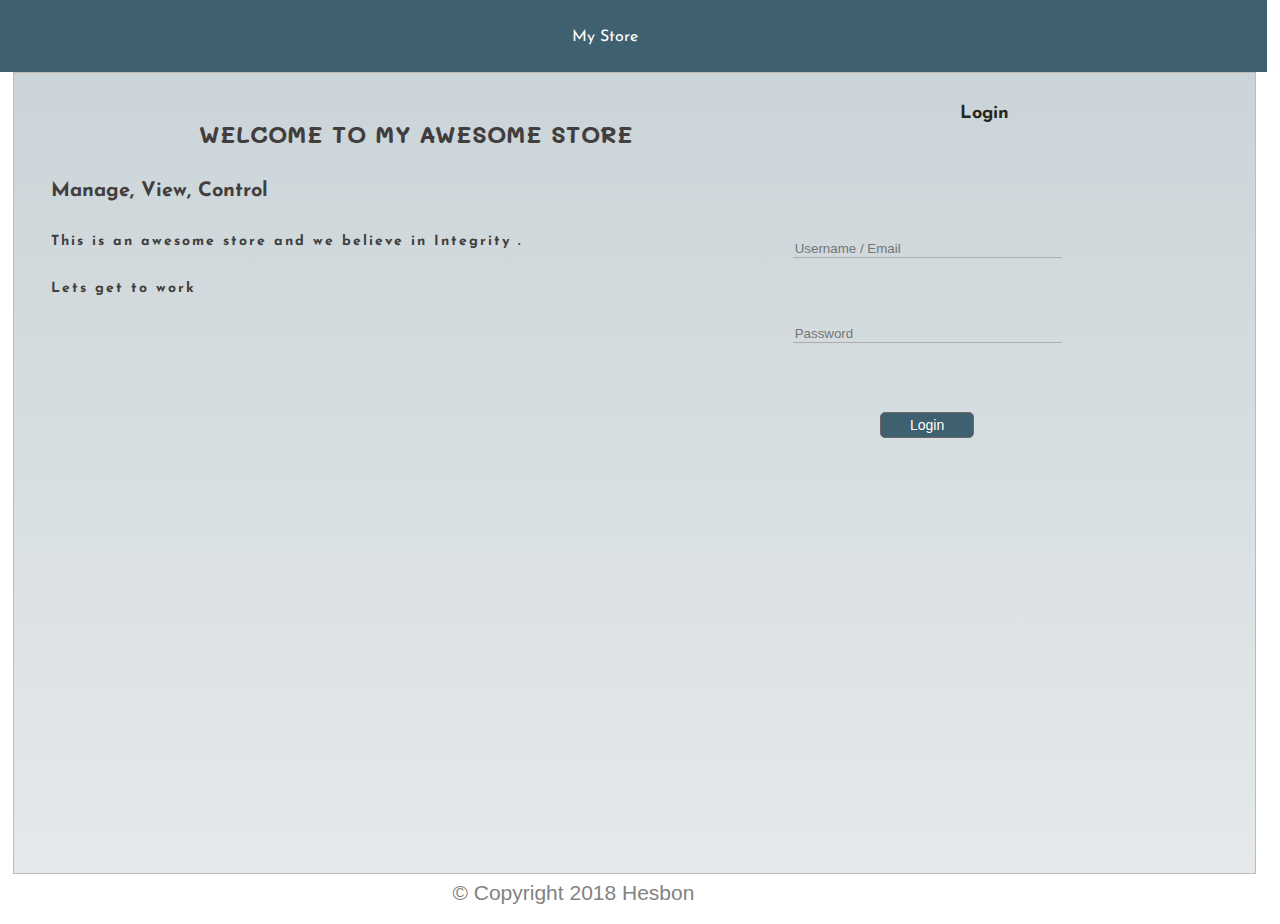
==== commit 70ade8f1: "Project update" ====
--- a/admin_products.html
+++ b/admin_products.html
@@ -29,7 +29,7 @@
                 </a>
             </div>
             <div class="user-info" id="user-info">
-                
+
             </div>
         </div>
         <!-- Left menu -->
@@ -53,17 +53,18 @@
                     <input type="text" id="title" value="" placeholder="Title" required>
                 </div>
                 <div>
-                    <input type="text" id="price" value="" placeholder="Price" required>
+                    <input type="number" id="price" value="" placeholder="Price" required>
                 </div>
                 <div>
-                    <input type="text" id="quantity" value="" placeholder="Quantity" required>
+                    <input type="number" id="quantity" value="" placeholder="Quantity" required>
                 </div>
                 <div>
-                    <input type="text" id="lower_inventory" value="" placeholder="Lower Inventory" required>
+                    <input type="number" id="lower_inventory" value="" placeholder="Lower Inventory" required>
                 </div>
 
                 <div>
-                    <textarea name="body" id="description" cols="31" rows="6" required placeholder=".....Description...."></textarea>
+                    <textarea name="body" id="description" cols="31" rows="6" required
+                        placeholder=".....Description...."></textarea>
                 </div>
                 <div>
                     <select id="category" required>
@@ -83,6 +84,9 @@
                     </select>
                 </div>
                 <div>
+                    <select id="image_select" required></select>
+                </div>
+                <div>
                     <button type="submit" class="button button-primary" name="create_post">Save Product</button>
                 </div>
             </form>
@@ -94,25 +98,31 @@
                     <input type="text" id="title2" placeholder="Title" required>
                 </div>
                 <div>
-                    <input type="text" id="price2" value="" placeholder="Price" required>
+                    <label for="">Price</label>
+                    <input type="number" id="price2" value="" placeholder="Price" required>
                 </div>
                 <div>
-                    <input type="text" id="quantity2" value="" placeholder="Quantity" required>
+                    <label for="">Quantity</label>
+                    <input type="number" id="quantity2" value="" placeholder="Quantity" required>
                 </div>
                 <div>
-                    <input type="text" id="lower_inventory2" value="" placeholder="Lower Inventory" required>
+                    <label for="">Lower Inventory</label>
+                    <input type="number" id="lower_inventory2" value="" placeholder="Lower Inventory" required>
                 </div>
 
                 <div>
-                    <textarea name="body" id="description2" cols="31" rows="6" required placeholder=".....Description...."></textarea>
+                    <label for="">Description</label>
+                    <textarea name="body" id="description2" cols="31" rows="4" required
+                        placeholder=".....Description...."></textarea>
                 </div>
                 <div>
+                    <label for="">Category</label>
                     <select id="category2" required>
                         <option selected disabled>Choose Category</option>
                         <option>
                             Fruits
                         </option>
-                        <option >
+                        <option>
                             Food
                         </option>
                         <option>
@@ -130,24 +140,24 @@
 
         </div>
 
-    <!--display records from DB -->
-    <div class="table-div">
-        <table class="table">
-            <thead>
-                <th>N</th>
-                <th>Title</th>
-                <th>Description</th>
-                <th>Category</th>
-                <th>Price (Ksh)</th>
-                <th>Quantity</th>
-                <th>Edit</th>
-                <th>Delete</th>
-            </thead>
-            <tbody id="all_products">
-                
-            </tbody>
-        </table>
-    </div>
+        <!--display records from DB -->
+        <div class="table-div">
+            <table class="table">
+                <thead>
+                    <th>N</th>
+                    <th>Title</th>
+                    <th>Description</th>
+                    <th>Category</th>
+                    <th>Price (Ksh)</th>
+                    <th>Quantity</th>
+                    <th>Edit</th>
+                    <th>Delete</th>
+                </thead>
+                <tbody id="all_products">
+
+                </tbody>
+            </table>
+        </div>
     </div>
     <!-- Footer -->
     <div class="footer">
--- a/static/style.css
+++ b/static/style.css
@@ -1,5 +1,5 @@
 @import url("https://fonts.googleapis.com/css?family=Indie+Flower|Josefin+Sans|Mali");
-/* ------------------------------------------------------------------- 
+/* -------------------------------------------------------------------
  * General Styles
  * ------------------------------------------------------------------- */
 
@@ -101,8 +101,8 @@
   }
 }
 
-/* ------------------------------------------------------------------- 
- * Lists - (_document-setup.scss)  
+/* -------------------------------------------------------------------
+ * Lists - (_document-setup.scss)
  * ------------------------------------------------------------------- */
 
 ol {
@@ -135,7 +135,7 @@
 
 
 
-/* ------------------------------------------------------------------- 
+/* -------------------------------------------------------------------
  * links
  * ------------------------------------------------------------------- */
 
@@ -153,7 +153,7 @@
 }
 
 /* ====================================================================================================
- *  Buttons 
+ *  Buttons
  *
  * ------------------------------------------------------------------- */
 
@@ -249,7 +249,7 @@
 }
 
 /* ====================================================================================================
- *  header styles 
+ *  header styles
  *
  * ------------------------------------------------------------------- */
 
@@ -260,12 +260,12 @@
   transform: translateX(0%);
   z-index: 501;
   margin: 0;
-  
-
-  
-}
-
-/* ------------------------------------------------------------------- 
+
+
+
+}
+
+/* -------------------------------------------------------------------
  * logo
  * ------------------------------------------------------------------- */
 
@@ -294,7 +294,7 @@
   text-decoration: none
 }
 
-/* ------------------------------------------------------------------- 
+/* -------------------------------------------------------------------
  * navigation
  * ------------------------------------------------------------------- */
 
@@ -350,28 +350,28 @@
     width:80%;
   }
   .nav-wrapper .main-nav li{
-    margin-right: 10%; 
-  }
-}
-
-/*================================================================ 
+    margin-right: 10%;
+  }
+}
+
+/*================================================================
  * Main Content Styles
  *================================================================*/
 .content{
     padding: 3%;
     width: 95%;
-    height: 100%;
+    height: 85vh;
     margin: 0 1%;
     border: 1px solid #BFBCB3;
     padding: 10px 0px 25px 25px;
     background:linear-gradient(to bottom, rgba(82, 113, 126, .3), #e5e9eb);
-    
-    
+
+
 }
 .content div{
     display:inline-block;
     overflow: hidden;
-    
+
 }
 .content .main-content{
     width: 80%;
@@ -387,7 +387,7 @@
 }
 .main-content.products{
   width: 90%;
-  padding: 0 2.2% !important; 
+  padding: 0 2.2% !important;
 }
 
 .main-content.products .single-product{
@@ -436,7 +436,7 @@
 .main-content.products .single-product .product-footer a{
   color: #F9F9F9;
   padding-left: 6%;
-  margin-right: 0; 
+  margin-right: 0;
 }
 .main-content.products .single-product .product-footer span{
   color: #FFFFFF;
@@ -445,7 +445,7 @@
   text-decoration: none;
   width: 100%;
   border: none;
-  
+
 }
 .main-content.products .single-product .product-footer .first{
   border-right: 1px solid #3f3d3d;
@@ -459,7 +459,7 @@
   color: rgb(125, 247, 155);
 }
 
-/*================================================================ 
+/*================================================================
  * Modal Styles
  *================================================================*/
 
@@ -469,16 +469,16 @@
   z-index: 1;
   left: 0;
   top: 0;
-  width: 100%; 
-  height: 100%; 
-  overflow: auto; 
+  width: 100%;
+  height: 100%;
+  overflow: auto;
   background-color: rgb(0,0,0);
   background-color: rgba(0,0,0,0.4);
 }
 
 .single-product#modal-product, .cart-product#cart-products{
 background-color: #3E606F;
-  margin: 15% auto; 
+  margin: 15% auto;
   padding: 0 1% 2% 1%;
   border: 1px solid #888;
   width:20%;
@@ -522,7 +522,7 @@
    margin: 0 2%;
    text-align: center;
    color: #d0d7db;
-   
+
   }
   #modal-product #footer a{
     padding: 2%;
@@ -612,7 +612,7 @@
 .cart-product#cart-products table tbody tr td a:hover{
   color: #1a1811;
 }
-/*================================================================ 
+/*================================================================
  * Sidebar Styles
  *================================================================*/
  .sidebar{
@@ -658,7 +658,7 @@
     display:block;
     margin:25% 0;
     overflow: hidden;
-    
+
 }
 
 
@@ -696,7 +696,7 @@
 .sidebar.categories .search{
   border-radius: 5px;
   margin-left: 5%;
-  height: .2%; 
+  height: .2%;
   border: 1px solid #afadad;
 }
 
@@ -713,7 +713,7 @@
     margin-bottom: 1%;
     border:  1px solid #afadad;
     border-radius: 5px;
-    
+
 }
 
 
@@ -759,7 +759,7 @@
     width: 98%;
     border: none;
     margin: 0;
-    min-height: 600px;  
+    min-height: 600px;
   }
   .content div{
     display:block;
@@ -794,7 +794,7 @@
     width: 30%;
 
   }
- 
+
   .sidebar.categories.top{
     display: block;
     width: 93%;
@@ -830,4 +830,3 @@
     font-size: 14px;
   }
 }
-
--- a/static/admin-style.css
+++ b/static/admin-style.css
@@ -186,15 +186,18 @@
 }
 
 .action .create-edit-product div input {
-    margin: 2% 5% 2% 15%;
+    margin: 1% 5% 1% 15%;
 }
 .action .create-edit-product#edit_product{
     display: none;
 }
+.action form div label{
+    font-weight: bold;
+}
 .action form div select{
     width: 70%;
     float: left;
-    margin: 2% 5% 2% 15%;
+    margin: 1% 5% 0 15%;
     background-color: inherit;
 }
 .action form div input:focus,
